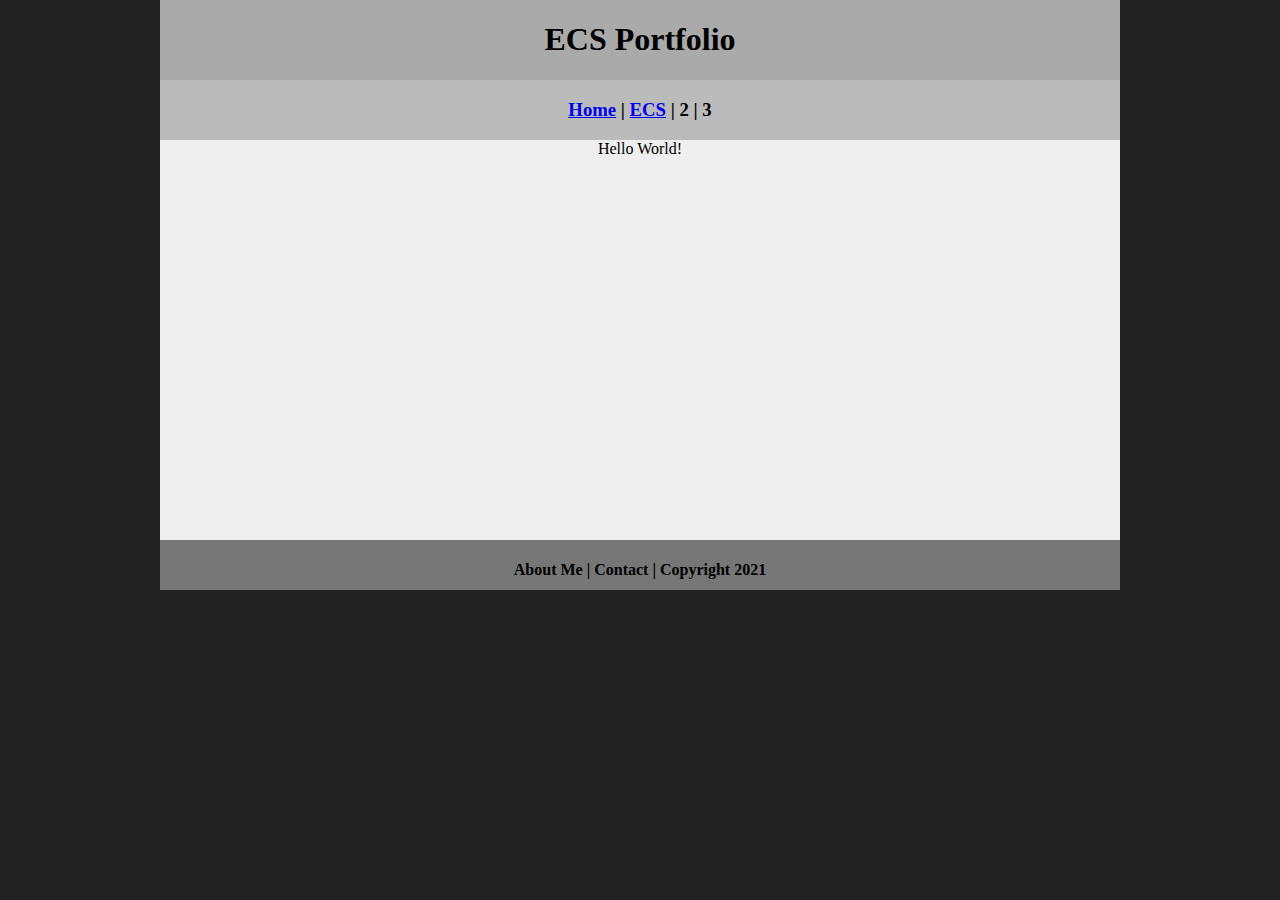
==== index.html @ 39273eb1 "Add files via upload" ====
<!DOCTYPE html>
<html class="homePage">
<head>
	<!-- This is a comment! Text here will be ignored by the browser. -->
	<meta charset="UTF-8">
	<title>My Portfolio</title>
	<link href="myCSS.css" rel="stylesheet" type="text/css">
</head>
<body>
<div class="container">
  <div class="header">
  	<h1>ECS Portfolio</h1>
  </div>
  <div class="nav">
    <h3><a href="index.html">Home</a> | <a href="ecs/index.html">ECS</a> | 2 | 3</h3>
  </div>
  <div class="content">Hello World!</div>
  <div class="footer">
    <h4>About Me | Contact | Copyright 2021</h4>
  </div>
</div>
</body>
</html>
---- myCSS.css ----
@charset "UTF-8";
/* This is a comment! Text here will be ignored by the browser. */
body {
	margin: 0 auto;
}
.homePage {
	background: #222222;
}
.container {
	width: 960px;
	margin: 0 auto;
}
.header {
	background: #AAAAAA;
	text-align: center;
	margin: 0px;
	padding: 5;
	float: left;
	width: 100%;
	height: 80px;
	
}
.nav {
	background: #BBBBBB;
	margin: 0px;
	padding: 5;
	float: left;
	width: 100%;
	height: 60px;
	text-align: center;
}
.content {
	background: #EEEEEE;
	margin: 0px;
	float: left;
	width: 100%;
	height: 400px;
	text-align: center;
}
.footer {
	background: #777777;
	margin: 0px;
	float: left;
	width: 100%;
	height: 50px;
	text-align: center;
}
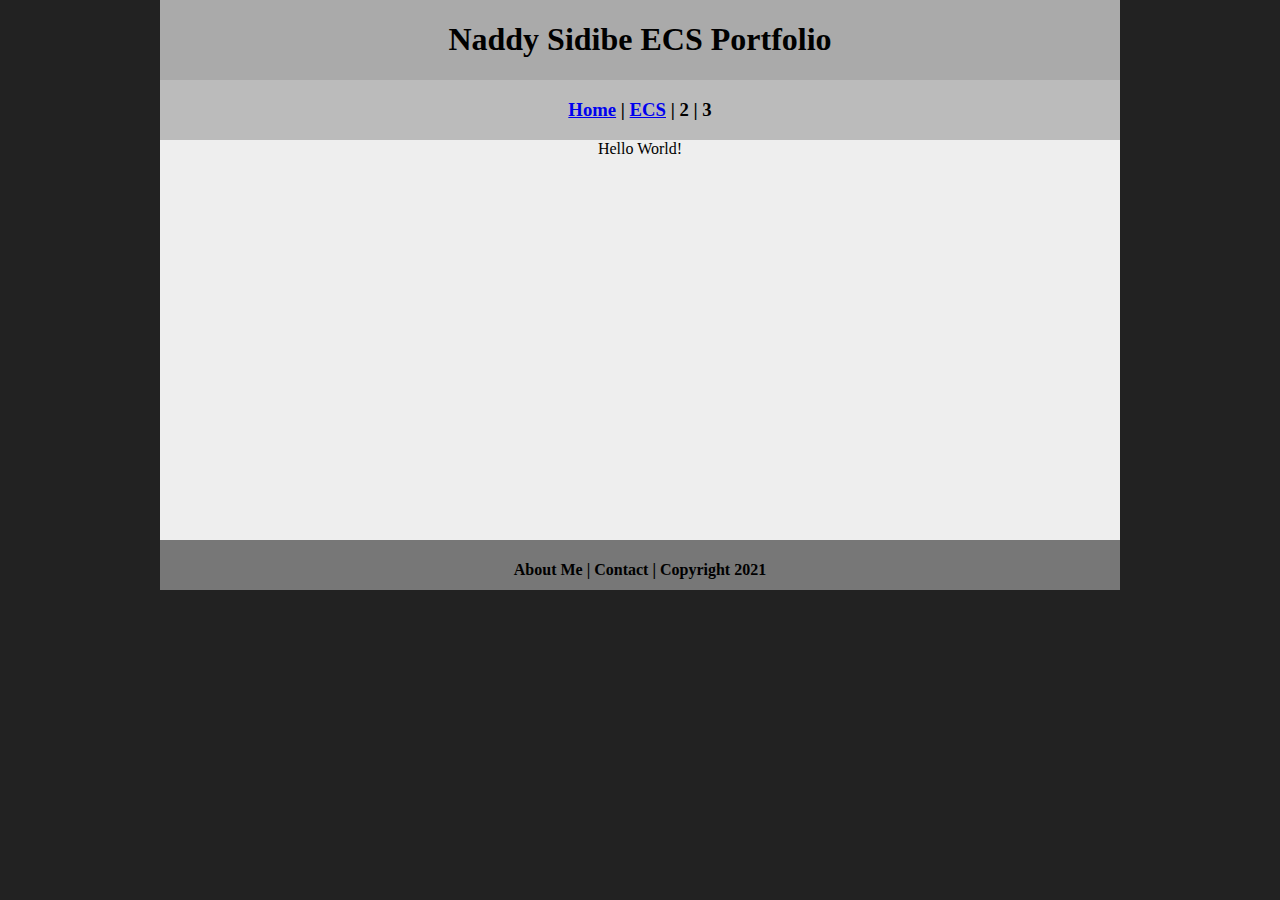
==== commit 732357f6: "Update index.html" ====
--- a/index.html
+++ b/index.html
@@ -3,13 +3,13 @@
 <head>
 	<!-- This is a comment! Text here will be ignored by the browser. -->
 	<meta charset="UTF-8">
-	<title>My Portfolio</title>
+	<title> Naddy Sidibe ECS Portfolio</title>
 	<link href="myCSS.css" rel="stylesheet" type="text/css">
 </head>
 <body>
 <div class="container">
   <div class="header">
-  	<h1>ECS Portfolio</h1>
+  	<h1> Naddy Sidibe ECS Portfolio</h1>
   </div>
   <div class="nav">
     <h3><a href="index.html">Home</a> | <a href="ecs/index.html">ECS</a> | 2 | 3</h3>
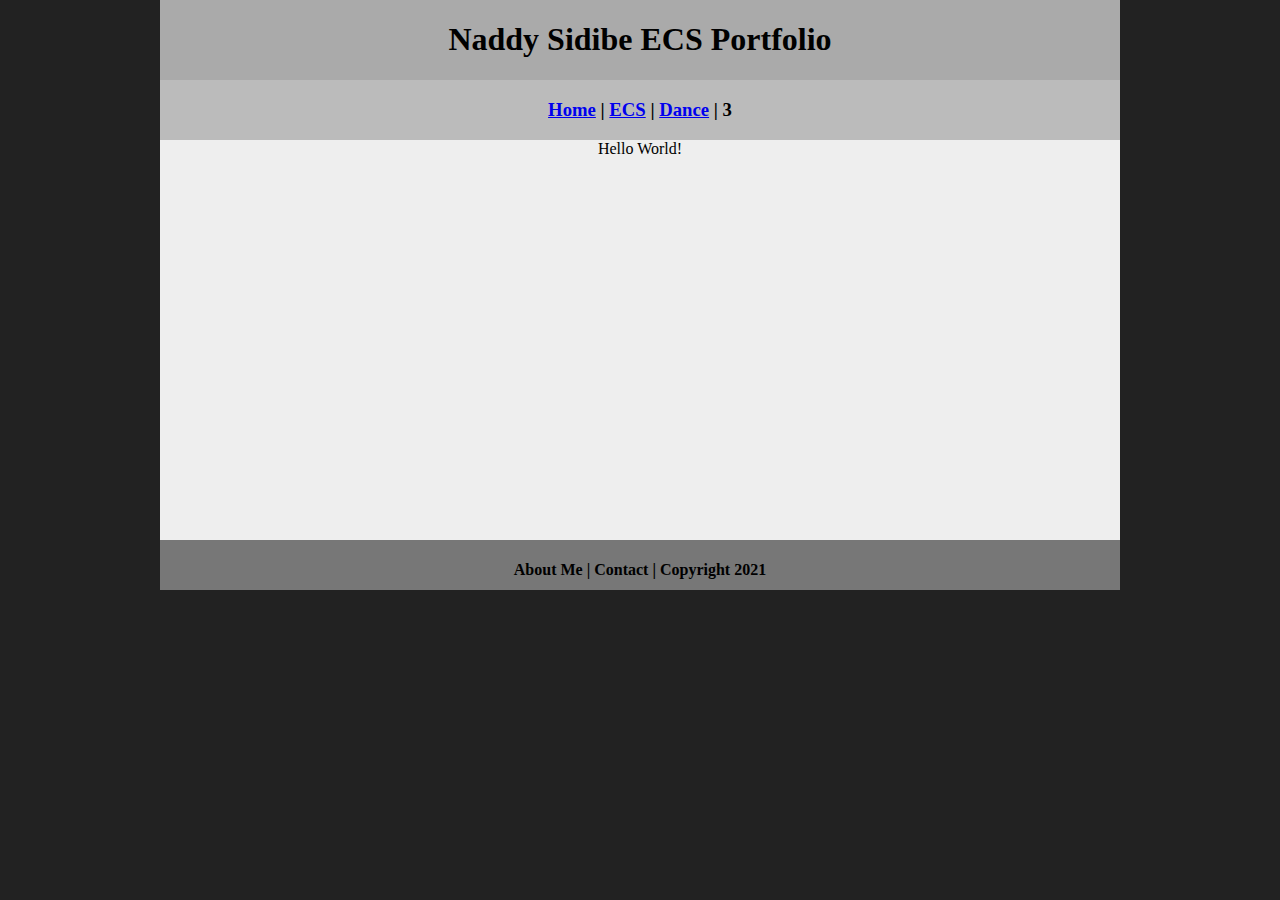
==== commit 447697a5: "Update index.html" ====
--- a/index.html
+++ b/index.html
@@ -12,7 +12,7 @@
   	<h1> Naddy Sidibe ECS Portfolio</h1>
   </div>
   <div class="nav">
-    <h3><a href="index.html">Home</a> | <a href="ecs/index.html">ECS</a> | 2 | 3</h3>
+    <h3><a href="index.html">Home</a> | <a href="ecs/index.html">ECS</a> | <a href="dance/index.html">Dance</a> | 3</h3>
   </div>
   <div class="content">Hello World!</div>
   <div class="footer">
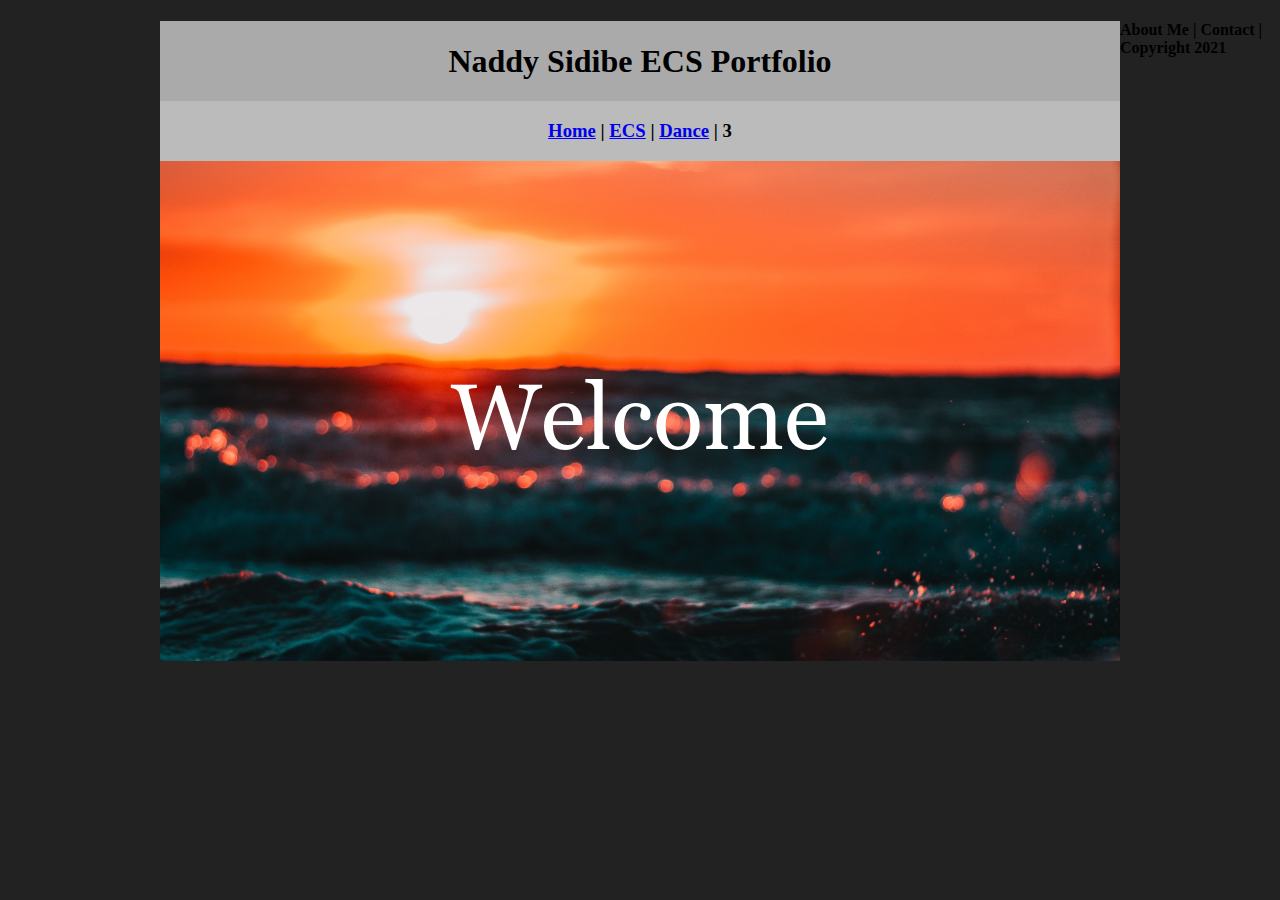
==== commit 8d0b7546: "Update index.html" ====
--- a/index.html
+++ b/index.html
@@ -14,8 +14,10 @@
   <div class="nav">
     <h3><a href="index.html">Home</a> | <a href="ecs/index.html">ECS</a> | <a href="dance/index.html">Dance</a> | 3</h3>
   </div>
-  <div class="content">Hello World!</div>
-  <div class="footer">
+ <div class="content">
+    <img src="images/welcome.png" alt="Welcome" width="960" height="500">
+</div>
+</div class=¨footer¨>	
     <h4>About Me | Contact | Copyright 2021</h4>
   </div>
 </div>
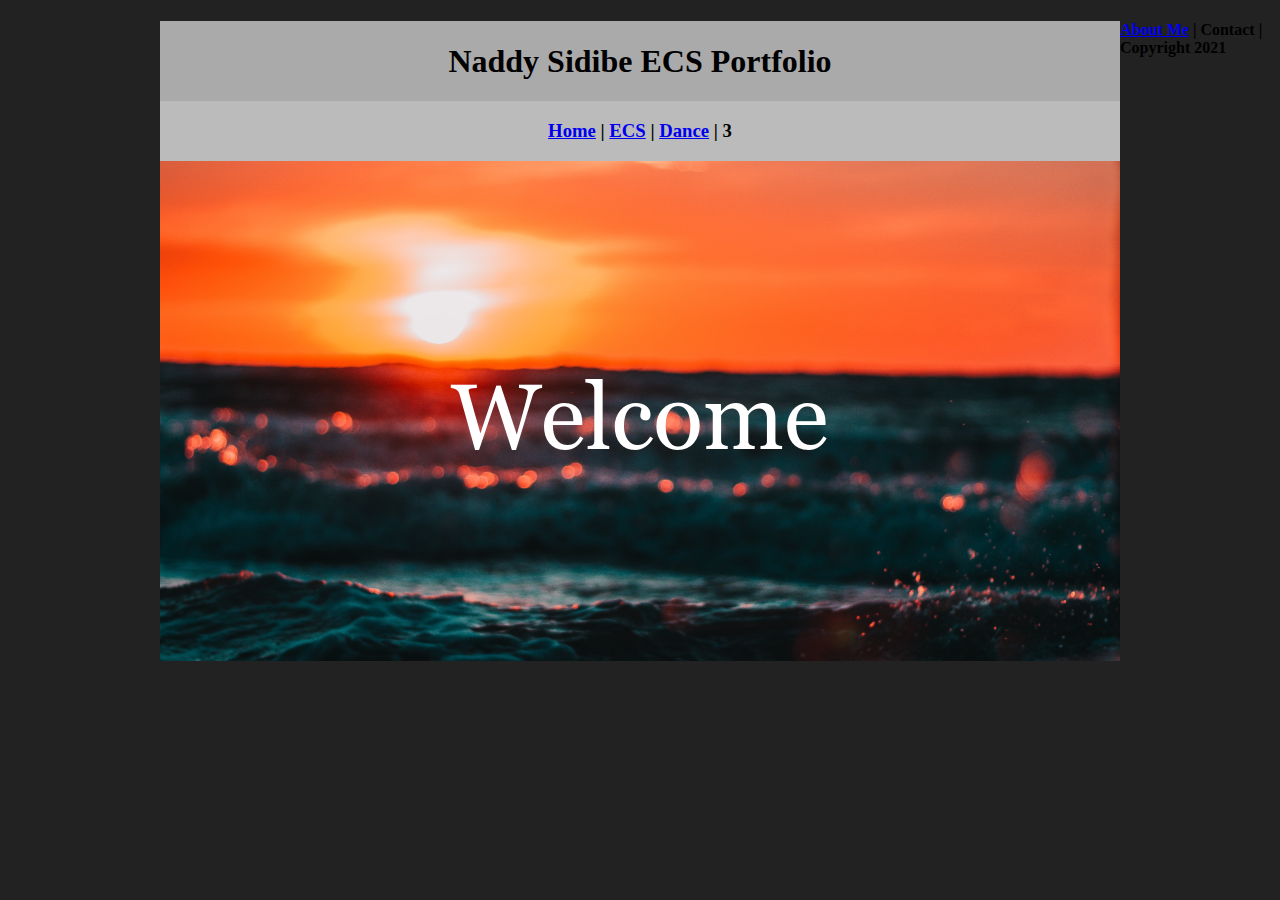
==== commit df7e27e6: "Update index.html" ====
--- a/index.html
+++ b/index.html
@@ -17,8 +17,8 @@
  <div class="content">
     <img src="images/welcome.png" alt="Welcome" width="960" height="500">
 </div>
-</div class=¨footer¨>	
-    <h4>About Me | Contact | Copyright 2021</h4>
+</div class="footer">	
+    <h4><a href="aboutme.html">About Me</a> | Contact | Copyright 2021</h4>
   </div>
 </div>
 </body>
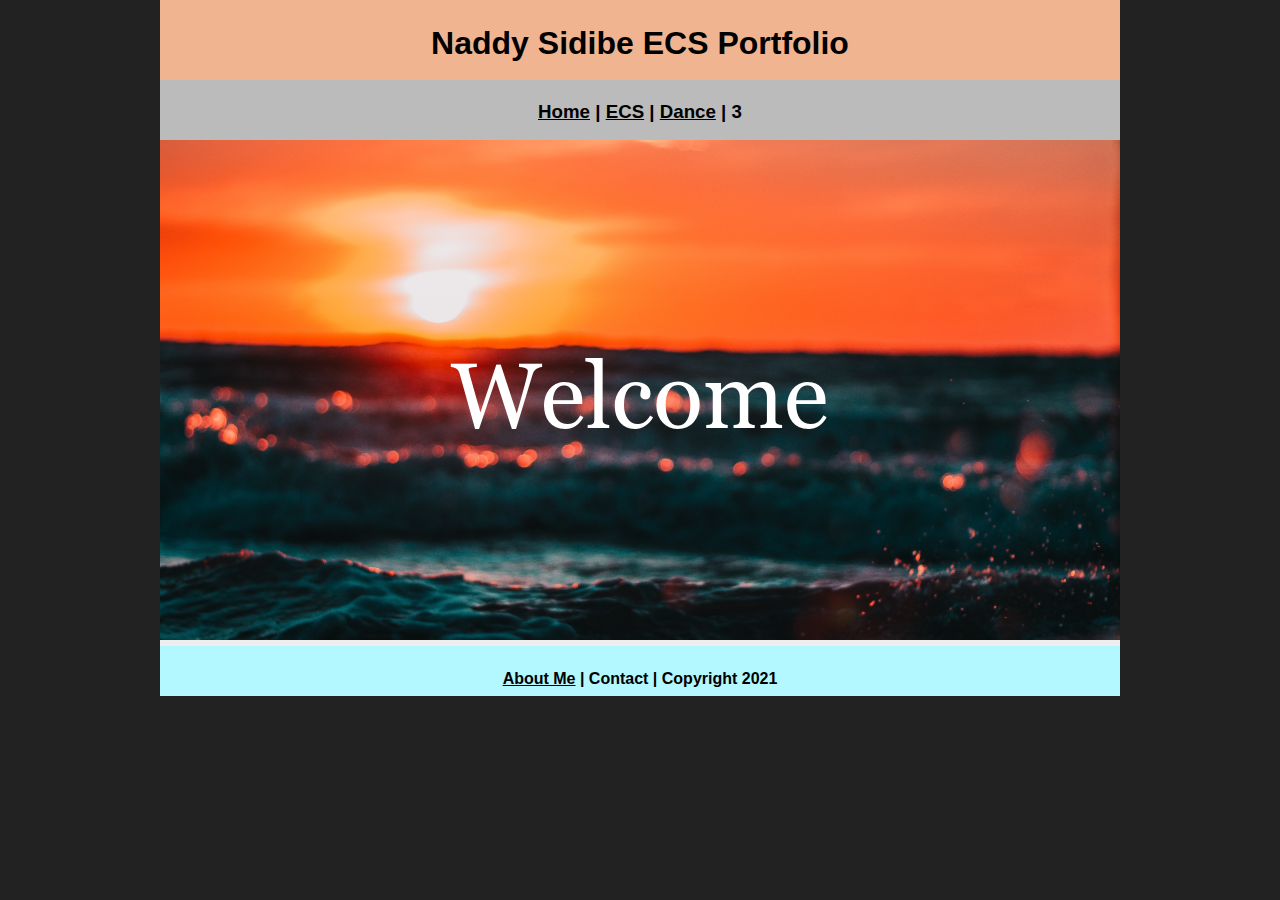
==== commit d520ca75: "Rename index2.html to index.html" ====
--- a/index.html
+++ b/index.html
@@ -3,22 +3,22 @@
 <head>
 	<!-- This is a comment! Text here will be ignored by the browser. -->
 	<meta charset="UTF-8">
-	<title> Naddy Sidibe ECS Portfolio</title>
+	<title>Naddy Sidibe ECS Portfolio</title>
 	<link href="myCSS.css" rel="stylesheet" type="text/css">
 </head>
 <body>
 <div class="container">
   <div class="header">
-  	<h1> Naddy Sidibe ECS Portfolio</h1>
+  	<h1>Naddy Sidibe ECS Portfolio</h1>
   </div>
   <div class="nav">
     <h3><a href="index.html">Home</a> | <a href="ecs/index.html">ECS</a> | <a href="dance/index.html">Dance</a> | 3</h3>
   </div>
- <div class="content">
-    <img src="images/welcome.png" alt="Welcome" width="960" height="500">
-</div>
-</div class="footer">	
-    <h4><a href="aboutme.html">About Me</a> | Contact | Copyright 2021</h4>
+  <div class="content">
+ <img src="images/welcome.png" alt="Welcome" width="960" height="500">
+  </div>
+  <div class="footer">
+  <h4><a href="aboutme.html">About Me</a> | Contact | Copyright 2021</h4>
   </div>
 </div>
 </body>
--- a/myCSS.css
+++ b/myCSS.css
@@ -1,6 +1,7 @@
 @charset "UTF-8";
 /* This is a comment! Text here will be ignored by the browser. */
-body {
+body { 
+	font: 100%/1.4 Verdana, Arial, Helvetica, sans-serif;
 	margin: 0 auto;
 }
 .homePage {
@@ -11,7 +12,7 @@
 	margin: 0 auto;
 }
 .header {
-	background: #AAAAAA;
+	background: #F0B590;
 	text-align: center;
 	margin: 0px;
 	padding: 5;
@@ -34,14 +35,23 @@
 	margin: 0px;
 	float: left;
 	width: 100%;
-	height: 400px;
 	text-align: center;
 }
 .footer {
-	background: #777777;
+	background: #B3F7FF;
 	margin: 0px;
 	float: left;
 	width: 100%;
 	height: 50px;
 	text-align: center;
-}+}
+
+a:link {
+     color: #000000;
+}
+a:visited {
+     color: #000;
+}
+a:hover, a:active, a:focus { 
+     text-decoration: underline;
+}
